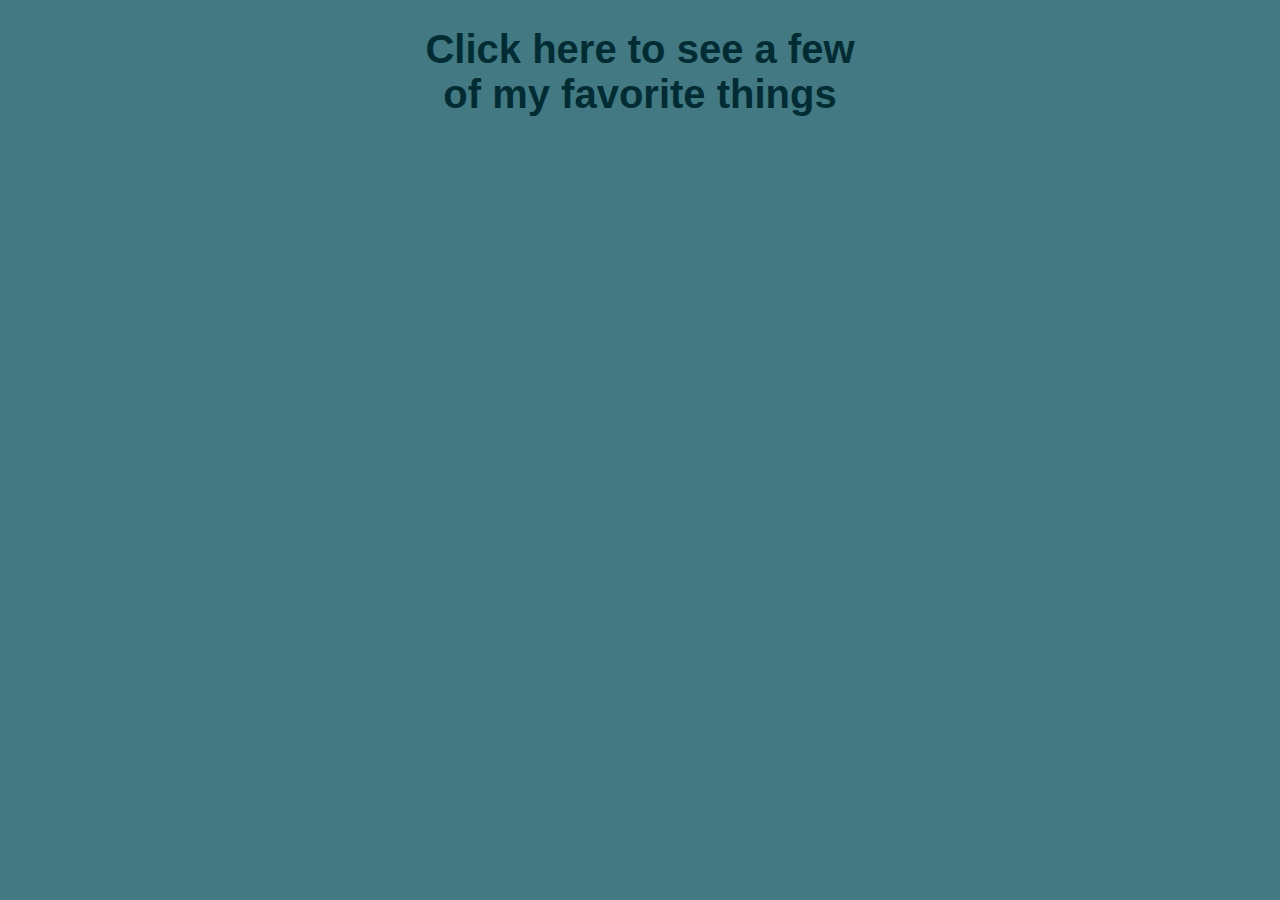
==== index.html @ cd8b2a2b "still needs section tags" ====
<!DOCTYPE html>
<html lang="en">

<head>
	<title>Favorite Things</title>
	<meta charset="utf-8" />
	<link rel="stylesheet" href="style.css" />
</head>

<body>

	<div id="favorites">
	</div>

	<!-- Link to jQuery using a CDN 
	<script src="http://code.jquery.com/jquery-3.1.1.min.js" integrity="sha256-hVVnYaiADRTO2PzUGmuLJr8BLUSjGIZsDYGmIJLv2b8=" crossorigin="anonymous"></script>-->
	<!-- jQuery if offline -->
	<script src="jquery-3.1.1.min.js"></script>
	<script src="script.js"></script>
</body>

</html>
---- style.css ----
footer,
header,
nav,
section,
p,
h1,
h2,
h3 {
	display: block;
	text-align: center;
	margin-left: 400px;
	margin-right: 400px;
}

body {
	font-family: Verdana, Geneva, sans-serif;
	color: #012C34;
	font-size: 20px;
	background: #437983;
}

.hide {
	display: none;
}
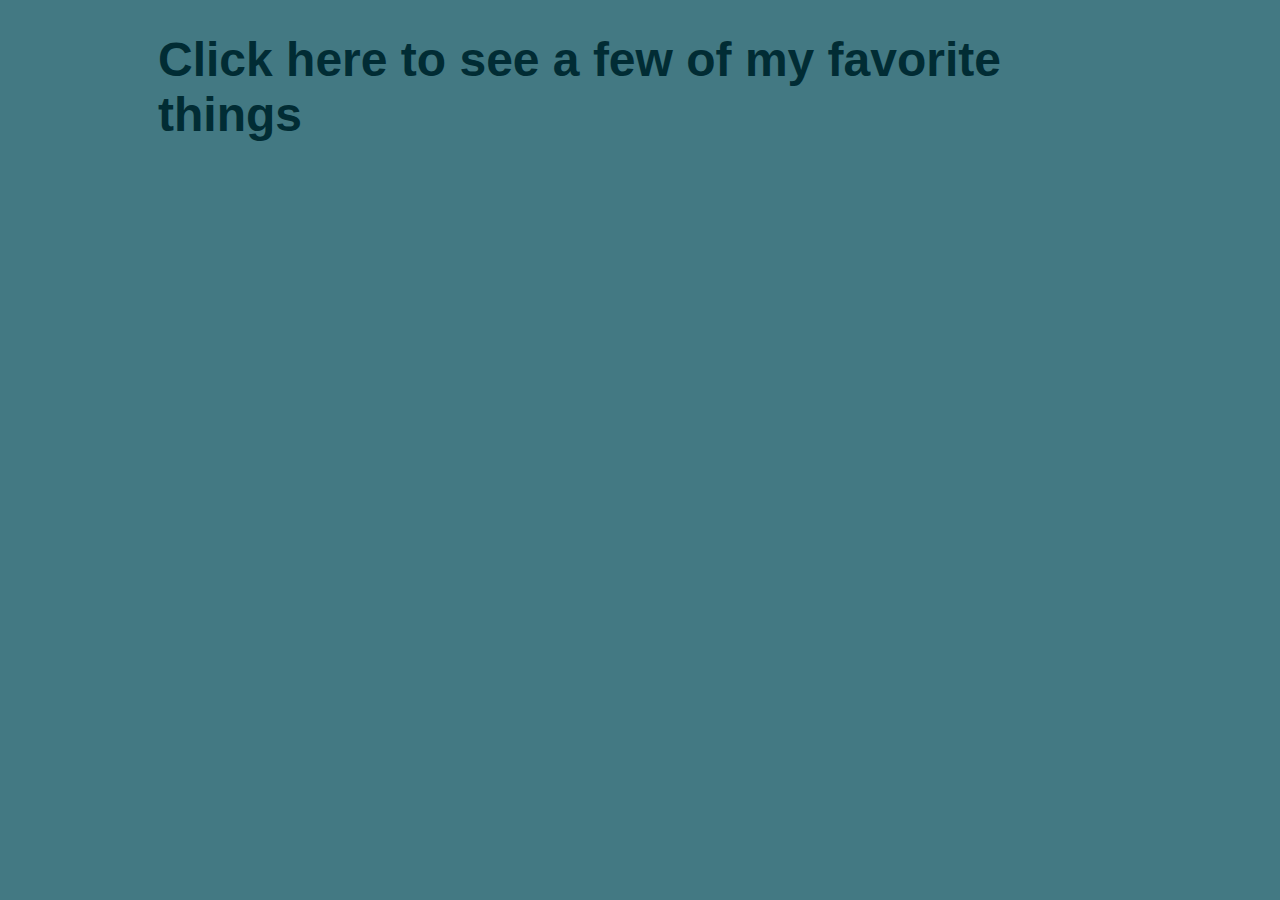
==== commit a251385a: "version 4" ====
--- a/index.html
+++ b/index.html
@@ -12,8 +12,9 @@
 	<div id="favorites">
 	</div>
 
-	<!-- Link to jQuery using a CDN 
-	<script src="http://code.jquery.com/jquery-3.1.1.min.js" integrity="sha256-hVVnYaiADRTO2PzUGmuLJr8BLUSjGIZsDYGmIJLv2b8=" crossorigin="anonymous"></script>-->
+	<!-- Link to jQuery using a CDN--->
+	<script src="http://code.jquery.com/jquery-3.1.1.min.js" integrity="sha256-hVVnYaiADRTO2PzUGmuLJr8BLUSjGIZsDYGmIJLv2b8=" crossorigin="anonymous"></script>
+
 	<!-- jQuery if offline -->
 	<script src="jquery-3.1.1.min.js"></script>
 	<script src="script.js"></script>
--- a/style.css
+++ b/style.css
@@ -7,15 +7,15 @@
 h2,
 h3 {
 	display: block;
-	text-align: center;
-	margin-left: 400px;
-	margin-right: 400px;
+	text-align: left;
+	margin-left: 150px;
+	margin-right: 150px;
 }
 
 body {
 	font-family: Verdana, Geneva, sans-serif;
 	color: #012C34;
-	font-size: 20px;
+	font-size: 24px;
 	background: #437983;
 }
 
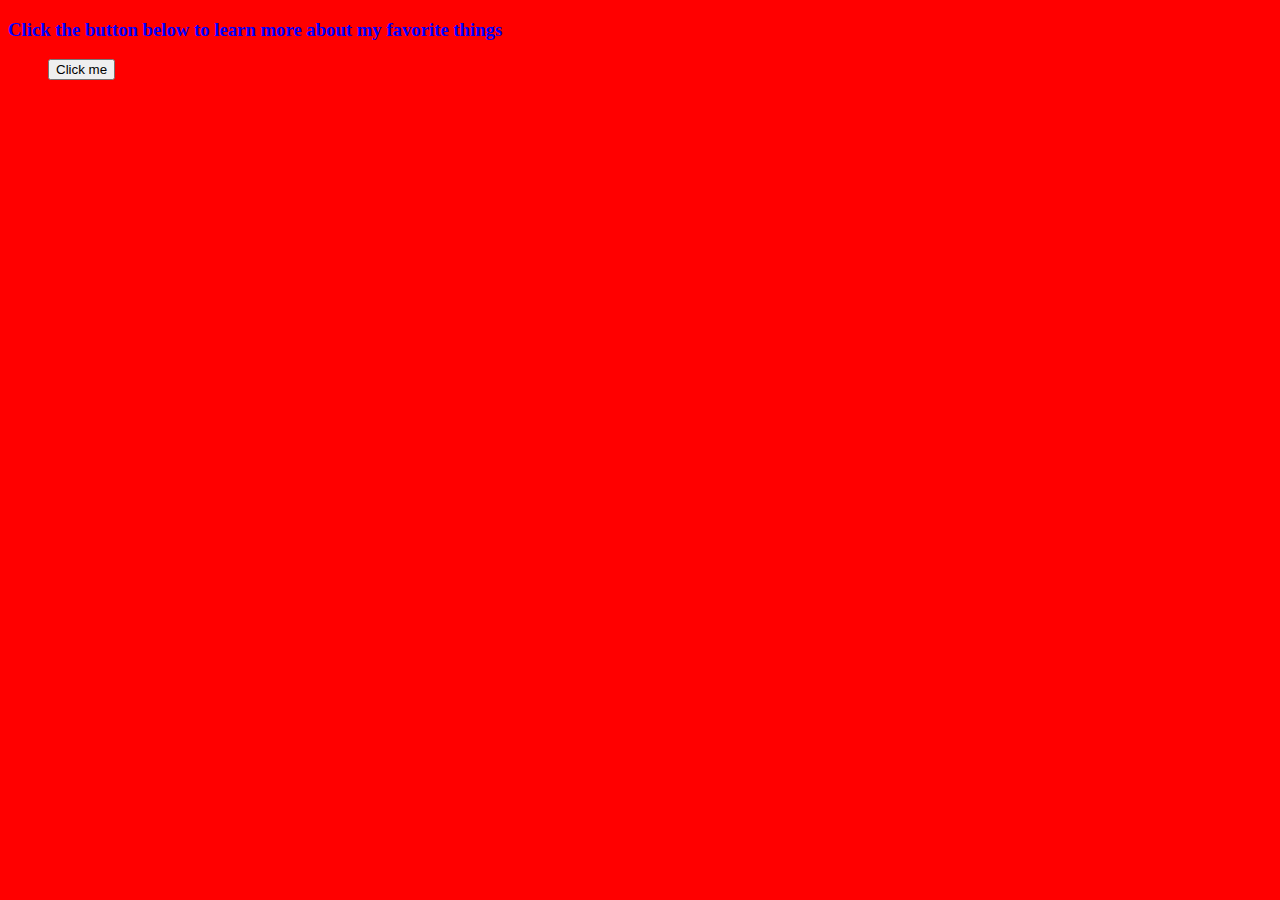
==== commit b3515021: "finished json fav-things" ====
--- a/index.html
+++ b/index.html
@@ -2,22 +2,29 @@
 <html lang="en">
 
 <head>
-	<title>Favorite Things</title>
-	<meta charset="utf-8" />
-	<link rel="stylesheet" href="style.css" />
+    <meta charset="UTF-8">
+    <title>Favorite Things</title>
+    <link rel="stylesheet" href="style.css">
 </head>
 
 <body>
+    <header>
+        <h3 id="fav-things">Click the button below to learn more about my favorite things</h1>
+    </header>
+    
+    <ul id ="favorite-things">
+    
+    </ul>
+    
 
-	<div id="favorites">
-	</div>
+   
 
-	<!-- Link to jQuery using a CDN--->
-	<script src="http://code.jquery.com/jquery-3.1.1.min.js" integrity="sha256-hVVnYaiADRTO2PzUGmuLJr8BLUSjGIZsDYGmIJLv2b8=" crossorigin="anonymous"></script>
+    <!-- Link to jQuery using a CDN -->
+    <script src="https://code.jquery.com/jquery-3.1.0.min.js"></script>
 
-	<!-- jQuery if offline -->
-	<script src="jquery-3.1.1.min.js"></script>
-	<script src="script.js"></script>
+    <!-- javascript -->
+    <script src="script.js"></script>
+
 </body>
 
 </html>--- a/style.css
+++ b/style.css
@@ -1,24 +1,15 @@
-footer,
-header,
-nav,
-section,
-p,
-h1,
-h2,
-h3 {
-	display: block;
-	text-align: left;
-	margin-left: 150px;
-	margin-right: 150px;
+.h3 {
+    color: blue;
 }
 
-body {
-	font-family: Verdana, Geneva, sans-serif;
-	color: #012C34;
-	font-size: 24px;
-	background: #437983;
+.body {
+    background-color: red;
 }
 
-.hide {
-	display: none;
+.p {
+    color: white;
+}
+
+.white {
+    color: white;
 }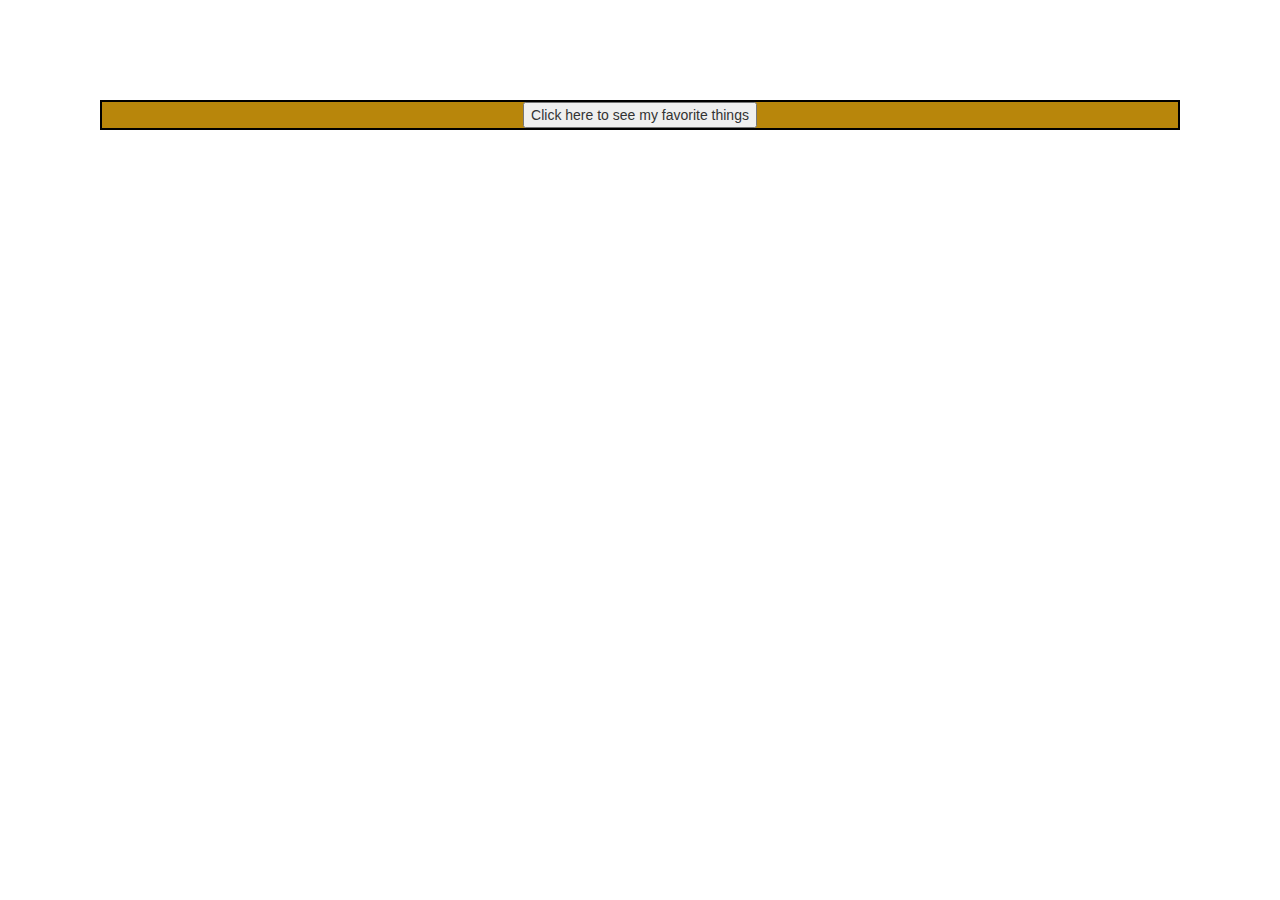
==== commit ae7c8aeb: "final upload for json favorite things project from cmauer69" ====
--- a/index.html
+++ b/index.html
@@ -2,29 +2,21 @@
 <html lang="en">
 
 <head>
-    <meta charset="UTF-8">
-    <title>Favorite Things</title>
-    <link rel="stylesheet" href="style.css">
+  <title>Favorite Things</title>
+  <meta charset="utf-8" />
+  <meta name="viewport" content="width=device-width, initial-scale=1">
+  <link rel="stylesheet" href="https://maxcdn.bootstrapcdn.com/bootstrap/3.3.7/css/bootstrap.min.css">
+  <script src="https://ajax.googleapis.com/ajax/libs/jquery/1.12.4/jquery.min.js"></script>
+  <script src="https://maxcdn.bootstrapcdn.com/bootstrap/3.3.7/js/bootstrap.min.js"></script>
+  <link rel="stylesheet" href="style.css" />  
 </head>
 
 <body>
-    <header>
-        <h3 id="fav-things">Click the button below to learn more about my favorite things</h1>
-    </header>
-    
-    <ul id ="favorite-things">
-    
-    </ul>
-    
 
-   
+  <p>Replace me with your favorite thing HTML.</p>
+ 
 
-    <!-- Link to jQuery using a CDN -->
-    <script src="https://code.jquery.com/jquery-3.1.0.min.js"></script>
-
-    <!-- javascript -->
-    <script src="script.js"></script>
-
+ <script src="js/script.js"></script>
 </body>
 
 </html>--- a/style.css
+++ b/style.css
@@ -1,15 +1,42 @@
-.h3 {
-    color: blue;
+.span12{
+border:solid 4px black;
+}  
+
+.span13{
+    border: solid 2px black;
+    background-color:darkgoldenrod;
+    height: auto;
+    width: auto;
+    text-align: center;
+    margin: 100px;
+    
+}  
+
+.favorite-item {
+    background-color:cadetblue;
+    font-size: 120%;
+    font-weight: bold;
+    cursor: pointer;
+    border:solid 4px black;
+    padding: 2px;
+    margin: 2px;
+    margin-left: 20%;
+    margin-right: 20%;
 }
 
-.body {
-    background-color: red;
+.panel-body{
+    background-color: #3c43e8;
+    padding: 2px;
+    margin-left: 20%;
+    margin-right: 20%;
+    
 }
 
-.p {
-    color: white;
+p{
+	background-color:#99FF99;
+    padding-left: 10px;
 }
 
-.white {
-    color: white;
+.hide {
+	display: none;
 }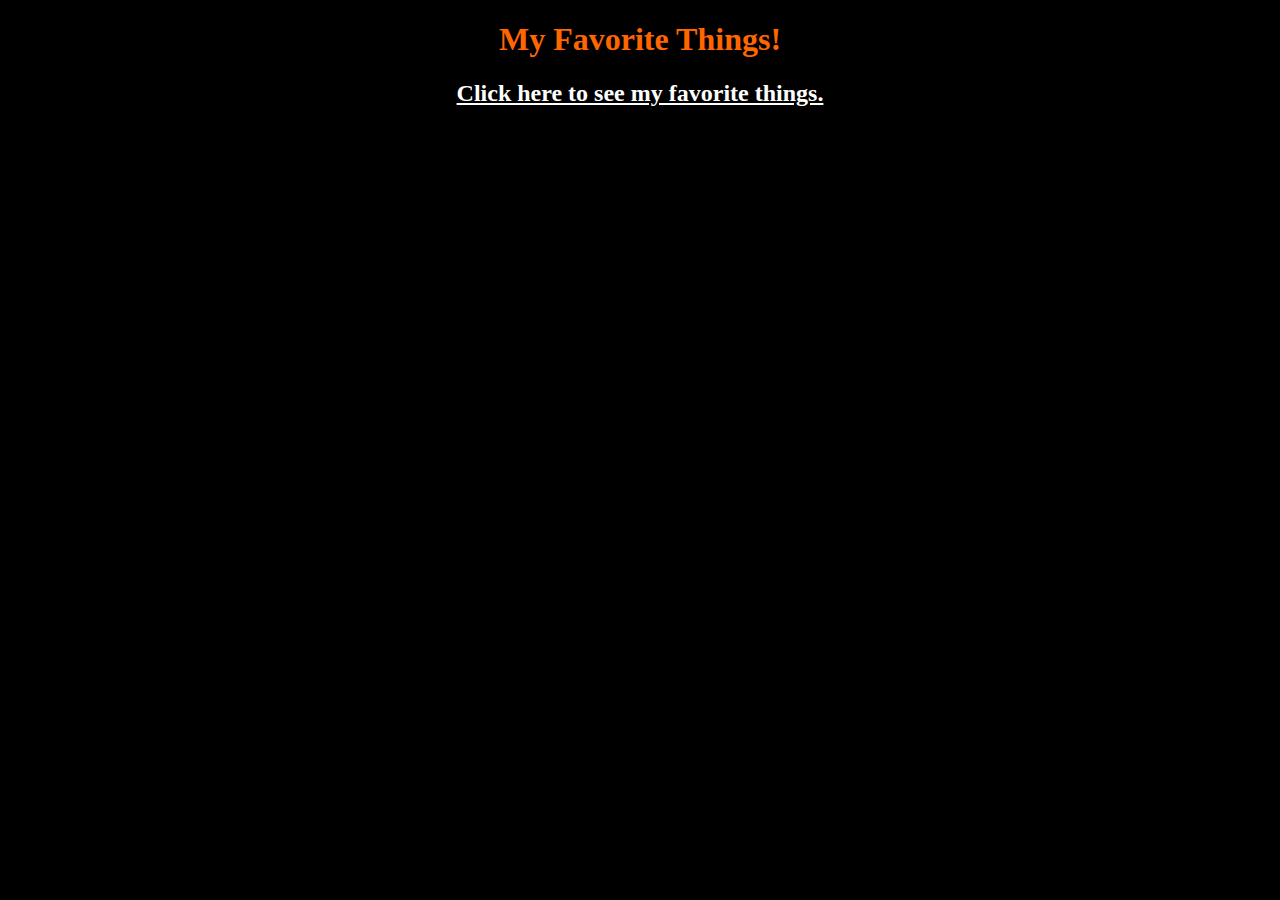
==== commit fc1d36ca: "Javascript Project 1" ====
--- a/index.html
+++ b/index.html
@@ -2,21 +2,22 @@
 <html lang="en">
 
 <head>
-  <title>Favorite Things</title>
-  <meta charset="utf-8" />
-  <meta name="viewport" content="width=device-width, initial-scale=1">
-  <link rel="stylesheet" href="https://maxcdn.bootstrapcdn.com/bootstrap/3.3.7/css/bootstrap.min.css">
-  <script src="https://ajax.googleapis.com/ajax/libs/jquery/1.12.4/jquery.min.js"></script>
-  <script src="https://maxcdn.bootstrapcdn.com/bootstrap/3.3.7/js/bootstrap.min.js"></script>
-  <link rel="stylesheet" href="style.css" />  
+    <title>Favorite Things</title>
+    <meta charset="utf-8" />
+    <link rel="stylesheet" href="style.css" />
 </head>
 
 <body>
 
-  <p>Replace me with your favorite thing HTML.</p>
- 
+    <h1></h1>
+    <h2></h2>
+    <div id='favorite-things'></div>
 
- <script src="js/script.js"></script>
+    <!-- Link to jQuery using a CDN -->
+    <script src="https://code.jquery.com/jquery-3.1.0.min.js"></script>
+    <!-- javascript -->
+    <script src="script.js"></script>
+
 </body>
 
 </html>--- a/style.css
+++ b/style.css
@@ -1,42 +1,26 @@
-.span12{
-border:solid 4px black;
-}  
-
-.span13{
-    border: solid 2px black;
-    background-color:darkgoldenrod;
-    height: auto;
-    width: auto;
-    text-align: center;
-    margin: 100px;
-    
-}  
-
-.favorite-item {
-    background-color:cadetblue;
-    font-size: 120%;
-    font-weight: bold;
-    cursor: pointer;
-    border:solid 4px black;
-    padding: 2px;
-    margin: 2px;
-    margin-left: 20%;
-    margin-right: 20%;
+#favorite-things {
+    display: none;
 }
 
-.panel-body{
-    background-color: #3c43e8;
-    padding: 2px;
-    margin-left: 20%;
-    margin-right: 20%;
-    
+body {
+    background-color: #000000;
+    color: #FFFFFF;
+    text-align: center;
 }
 
-p{
-	background-color:#99FF99;
-    padding-left: 10px;
+h1 {
+    font-weight: bolder;
+    color: #FF6600;
 }
 
-.hide {
-	display: none;
+h2 {
+    text-decoration: underline;
+}
+
+h3 {
+    font-style: italic;
+}
+
+p {
+    color: #FF0000;
 }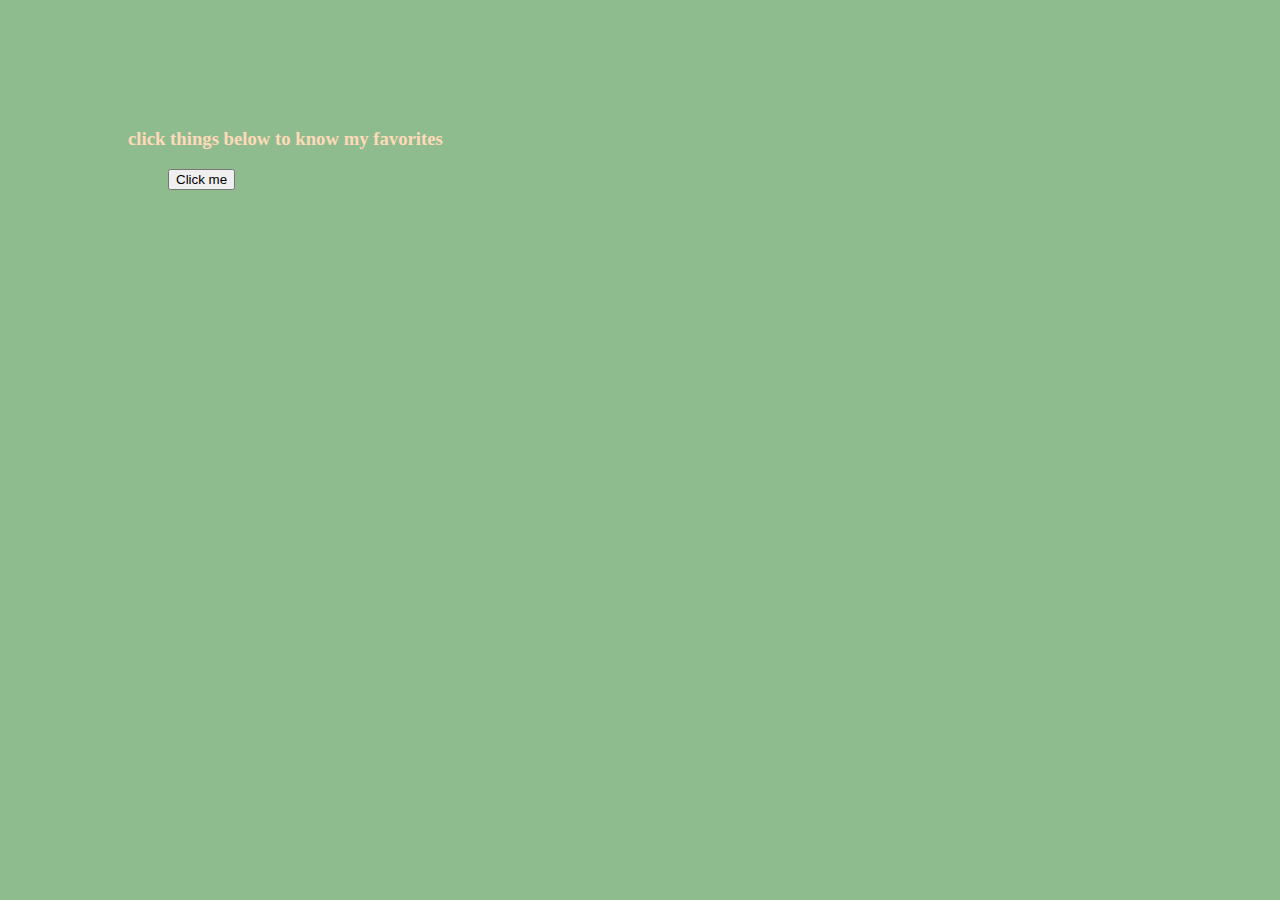
==== commit ce76b985: "Merge 9ef2cecb019c062c695ce5f0e6d28789b93859c8 into a9997f9d0ee51bffbb1fa1511740e0dc2206ed39" ====
--- a/index.html
+++ b/index.html
@@ -2,21 +2,28 @@
 <html lang="en">
 
 <head>
-    <title>Favorite Things</title>
-    <meta charset="utf-8" />
-    <link rel="stylesheet" href="style.css" />
+        <meta charset="UTF-8">
+        <title>my Favorite Things</title>
+        <link rel="stylesheet" href="style.css">
 </head>
 
 <body>
+        <header>
+                <h3 id="favthings">click things below to know my favorites</h3>
+        </header>
 
-    <h1></h1>
-    <h2></h2>
-    <div id='favorite-things'></div>
+        <ul id="favorite-things">
 
-    <!-- Link to jQuery using a CDN -->
-    <script src="https://code.jquery.com/jquery-3.1.0.min.js"></script>
-    <!-- javascript -->
-    <script src="script.js"></script>
+        </ul>
+
+
+
+
+        <!-- Link to jQuery using a CDN -->
+        <script src="https://code.jquery.com/jquery-3.1.0.min.js"></script>
+
+        <!-- javascript -->
+        <script src="script.js"></script>
 
 </body>
 
--- a/style.css
+++ b/style.css
@@ -1,26 +1,17 @@
-#favorite-things {
-    display: none;
+.h3 {
+        color: peachpuff;
 }
 
-body {
-    background-color: #000000;
-    color: #FFFFFF;
-    text-align: center;
+.body {
+        margin-left: 10%;
+        margin-top: 10%;
+        background-color: darkseagreen;
 }
 
-h1 {
-    font-weight: bolder;
-    color: #FF6600;
+.p {
+        color: navajowhite;
 }
 
-h2 {
-    text-decoration: underline;
-}
-
-h3 {
-    font-style: italic;
-}
-
-p {
-    color: #FF0000;
+.ahhh {
+        color: olive;
 }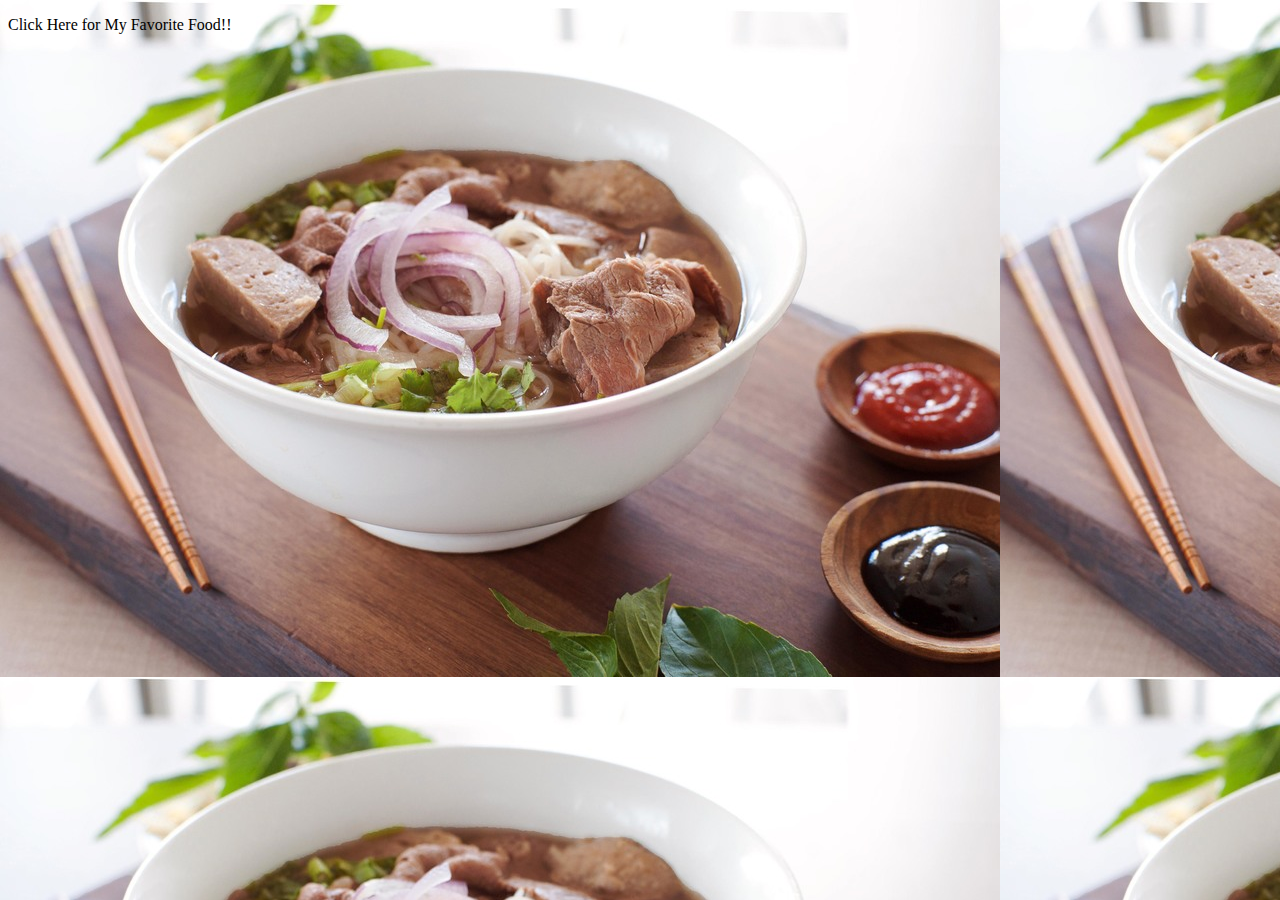
==== commit fc1f7da9: "Merge 4fb395606427ec864f42d2c186a23abaf928ab31 into a9997f9d0ee51bffbb1fa1511740e0dc2206ed39" ====
--- a/index.html
+++ b/index.html
@@ -1,30 +1,23 @@
 <!DOCTYPE html>
 <html lang="en">
+<head>
+    <meta charset="UTF-8">
+    <meta http-equiv="X-UA-Compatible" content="IE=edge">
+    <meta name="viewport" content="width=device-width, initial-scale=1">
+    
+    <title>A Favorite Thing</title>
+    <link rel="stylesheet" href="style.css" />
+</head>
+<body>
 
-<head>
-        <meta charset="UTF-8">
-        <title>my Favorite Things</title>
-        <link rel="stylesheet" href="style.css">
-</head>
+    <p>Replace me with your favorite thing HTML.</p>
 
-<body>
-        <header>
-                <h3 id="favthings">click things below to know my favorites</h3>
-        </header>
+<!-- jQuery (necessary for Bootstrap's JavaScript plugins) -->
+    <script src="https://ajax.googleapis.com/ajax/libs/jquery/1.12.4/jquery.min.js"></script>
 
-        <ul id="favorite-things">
+    <!-- Latest compiled and minified Bootstrap JavaScript -->
+    <script src="https://maxcdn.bootstrapcdn.com/bootstrap/3.3.7/js/bootstrap.min.js" integrity="sha384-Tc5IQib027qvyjSMfHjOMaLkfuWVxZxUPnCJA7l2mCWNIpG9mGCD8wGNIcPD7Txa" crossorigin="anonymous"></script>
 
-        </ul>
-
-
-
-
-        <!-- Link to jQuery using a CDN -->
-        <script src="https://code.jquery.com/jquery-3.1.0.min.js"></script>
-
-        <!-- javascript -->
-        <script src="script.js"></script>
-
+    <script src="script.js"></script>
 </body>
-
-</html>+</html>
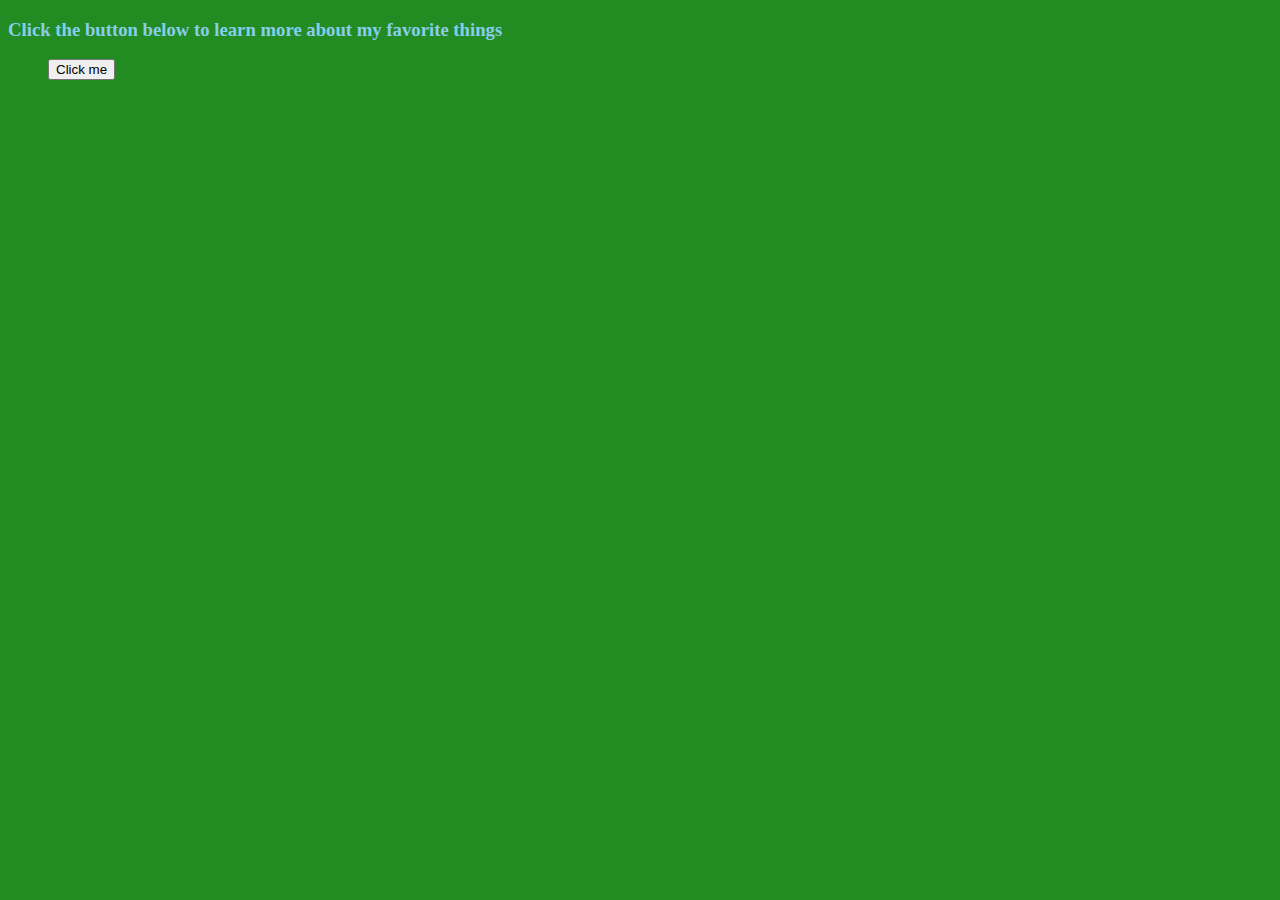
==== commit a6621855: "Assignment" ====
--- a/index.html
+++ b/index.html
@@ -1,23 +1,30 @@
 <!DOCTYPE html>
 <html lang="en">
+
 <head>
     <meta charset="UTF-8">
-    <meta http-equiv="X-UA-Compatible" content="IE=edge">
-    <meta name="viewport" content="width=device-width, initial-scale=1">
+    <title>Favorite Things</title>
+    <link rel="stylesheet" href="style.css">
+</head>
+
+<body>
+    <header>
+        <h3 id="fav-things">Click the button below to learn more about my favorite things</h1>
+    </header>
     
-    <title>A Favorite Thing</title>
-    <link rel="stylesheet" href="style.css" />
-</head>
-<body>
+    <ul id ="favorite-things">
+    
+    </ul>
+    
 
-    <p>Replace me with your favorite thing HTML.</p>
+   
 
-<!-- jQuery (necessary for Bootstrap's JavaScript plugins) -->
-    <script src="https://ajax.googleapis.com/ajax/libs/jquery/1.12.4/jquery.min.js"></script>
+    <!-- Link to jQuery using a CDN -->
+    <script src="https://code.jquery.com/jquery-3.1.0.min.js"></script>
 
-    <!-- Latest compiled and minified Bootstrap JavaScript -->
-    <script src="https://maxcdn.bootstrapcdn.com/bootstrap/3.3.7/js/bootstrap.min.js" integrity="sha384-Tc5IQib027qvyjSMfHjOMaLkfuWVxZxUPnCJA7l2mCWNIpG9mGCD8wGNIcPD7Txa" crossorigin="anonymous"></script>
+    <!-- javascript -->
+    <script src="script.js"></script>
 
-    <script src="script.js"></script>
 </body>
-</html>
+
+</html>--- a/style.css
+++ b/style.css
@@ -1,17 +1,15 @@
 .h3 {
-        color: peachpuff;
+    color: skyblue;
 }
 
 .body {
-        margin-left: 10%;
-        margin-top: 10%;
-        background-color: darkseagreen;
+    background-color: forestgreen;
 }
 
 .p {
-        color: navajowhite;
+    color: white;
 }
 
-.ahhh {
-        color: olive;
+.white {
+    color: white;
 }